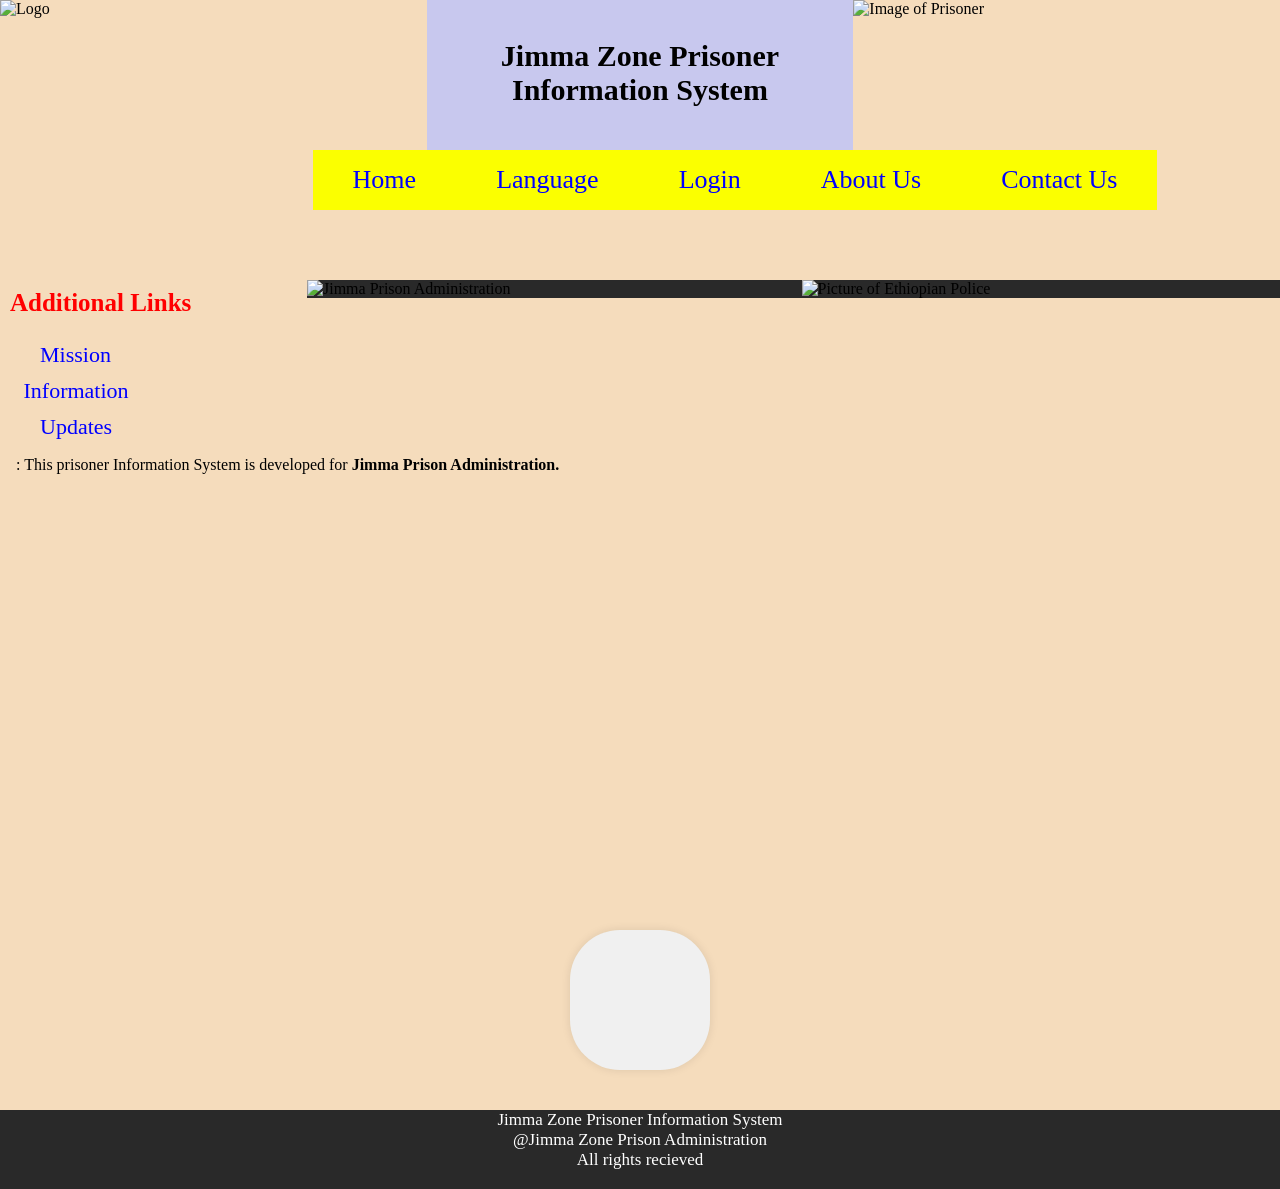
==== public/index.html @ 28b25e77 "trying to make it responsive" ====
<!DOCTYPE html>
<html lang="en">

<head>
    <meta charset="UTF-8">
    <meta name="viewport" content="width=device-width, initial-scale=1.0">
    <meta name="description" content="Prisoner infromation system website">
    <title>Home Page</title>
    <link rel="stylesheet" href="css/index.css">
    <link rel="icon" href="images/pis-overview.jpg">
</head>

<body>
    <header>
        <div class="header">
            <div class="logo">
                <img src="images/logojpcrop.jpg" alt="Logo" width="100%" height="135px">
            </div>

            <div class="title">
                <h1><br>Jimma Zone Prisoner Information System</h1>
            </div>

            <div class="prisoner_image">
                <img src="images/prisoner-image.jpg" alt="Image of Prisoner" width="100%" height="135px">
            </div>
        </div>
    </header>

    <nav class="linknav">
        <ul>
            <li><a href="#home-click" class="link">Home</a></li>
            <li><a href="#languages" class="link">Language</a></li>
            <ul id="languages">
                <li>
                    <div id="google_translate_element"></div>
                </li>
            </ul>

            <li><a target="_self" href="login.html" id="button" class="link">Login</a></li>
            <li><a target="_self" href="about-us.html" class="link">About Us</a></li>
            <li><a href="contact-us.html" class="link">Contact Us</a></li>
        </ul>
    </nav><br /><br /><br />

    <div class="supercontainer">
        <div class="additional">
            <aside>
                <p><strong>Additional Links</strong></p>
                <a href="mission.html" style="margin-left: 30px; ">Mission</a>
                <a href="information.html" style="margin-left: 13.5px;">Information</a>
                <a href="updates.html" style="margin-left: 30px;">Updates</a>
            </aside>
        </div>


        <div class="imagesarea">

            <div class="container" id="home-click">
                <div class="outside_of_prison">
                    <img src="images/logojp.jpg" alt="Jimma Prison Administration" class="logojp">
                </div>
                <div class="police">
                    <img src="images/ethiopian-police.jpg" alt="Picture of Ethiopian Police" width="100%"
                        height="400px">
                </div>
            </div>
        </div>
    </div>

    <div class="description">
        <p>: This prisoner Information System is developed for
            <strong>Jimma Prison Administration.</strong>
        </p>
    </div>

    <div class="map-container">
        <iframe
            src="https://www.google.com/maps/embed?pb=!1m18!1m12!1m3!1d3953.9561266308656!2d36.848310174198!3d7.687857692329307!2m3!1f0!2f0!3f0!3m2!1i1024!2i768!4f13.1!3m3!1m2!1s0x17adb9d499c7c769%3A0x137e3862fb165406!2sMana%20Sirreessaa%20Magaalaa%20Jimmaa!5e0!3m2!1sen!2set!4v1710157826446!5m2!1sen!2set"
            width="80%" height="100%" style="border:0;" allowfullscreen=""
            referrerpolicy="no-referrer-when-downgrade"></iframe>
    </div>

    <div class="time-container">
        <div id="datetime"></div>
    </div>

    <footer>
        <p>Jimma Zone Prisoner Information System
            <br>@Jimma Zone Prison Administration <br>
            All rights recieved
        </p>
    </footer>

    <script type="text/javascript" src="./script/googleTranslate.js"></script>

    <script type="text/javascript"
        src="//translate.google.com/translate_a/element.js?cb=googleTranslateElementInit"></script>
    <script src="./script/index.js"></script>
</body>

</html>
---- public/css/index.css ----
html {
    height: 100%;
}

body {
    margin: 0;
    background-color: rgb(245, 220, 188);
    padding: 0;
    overflow-x: hidden;
    min-height: 100%;
}

img {
    max-width: 100%;
    height: auto;
    display: block;
}

.logo img {
    height: 150px;
}

.title {
    width: 40%;
    justify-content: center;
    background-color: rgb(200, 200, 238);
    color: black;
    font-size: 15px;
    text-align: center;
    height: 150px;
}

.prisoner_image img {
    height: 150px;
}

.additional {
    flex: 1 1 250px;
}

.imagesarea {
    flex: 3 1 850px;
}

.logo,
.prisoner_image, .title {
   flex: 1;
   min-width: 250px;
}

.title h1 {
    margin-top: 5px;
}

.header {
    display: flex;
    flex-wrap: wrap;
    align-items: center;
}

.linknav {
    margin-left: 190px;
}

.linknav ul {
    display: flex;
    flex-wrap: wrap;
    justify-content: center;
    padding: 0;
    margin: 0;
    list-style: none;
}

.linknav li {
    float: none;
}

.linknav a {
    background-color: rgb(251, 255, 0);
    display: block;
    padding: 15px 40px;
    text-align: center;
    text-decoration: none;
    font-size: 30px;
    color: blue;
    transition: all 0.2s ease;
    font-weight: 540;
}

.linknav li a:hover {
    background-color: rgb(0, 255, 234);
}

.goog-te-gadget img {
    display: none !important;
}

.goog-te-combo {
    padding: 5px;
    border: 1px solid #ccc;
    border-radius: 5px;
    font-size: 14px;
    background-color: #fff;
    color: #333;
}

.goog-te-combo-arrow {
    display: none;
}

.goog-te-menu-value {
    font-size: 14px;
    color: #333;
}

#languages {
    opacity: 0;
    position: absolute;
    visibility: hidden;
    z-index: 1;
}

li:hover #languages {
    opacity: 1;
    top: 60px;
    left: -40px;
    visibility: visible;
}

#languages li a:hover {
    background-color: rgb(253, 143, 0);
}

#languages li {
    width: 100%;
}

.supercontainer {
    display: flex;
    flex-wrap: wrap;
    gap: 1rem;
}

aside {
    margin-right: 10px;
    margin-left: 10px;
    margin-top: 10px;
}

aside p {
    font-size: 25px;
    color: red;
}

aside a {
    font-size: 22px;
    text-decoration: none;
    display: block;
    margin-top: 10px;
    color: blue;
}

.logojp {
    width: fit-content;
    height: fit-content;
}

.outside_of_prison,
.police {
    flex: 1 1 300px;
}

.container {
    background-color: rgb(41, 41, 41);
    display: flex;
    flex-wrap: wrap;
    gap: 1rem;
    margin: 1rem auto;
    max-width: 1200px;
}

.description {
    margin-width: 1200px;
    margin: 1rem auto;
    padding: 0 1rem;
}

.map-container {
    width: 100%;
    height: 400px;
    marign: 0 auto;
}

.time-container {
    font-family: Arial, sans-serif;
    text-align: center;
    margin: 40px auto;
    width: fit-content;
    background-color: #f0f0f0;
    padding: 70px;
    border-radius: 50px;
    box-shadow: 0 0 10px rgba(0, 0, 0, 0.1);
}

#datetime {
    font-size: 30px;
    color: hsl(17, 100%, 50%);
}

footer {
    text-align: center;
    background-color: rgb(41, 41, 41);
    color: rgb(255, 255, 255);
    font-family: 'Times New Roman', Times, serif;
    font-size: 17px;
    padding-bottom: 2px;
}

@media (max-width: 768px) {

    .header {
        flex-direction: column;
        text-align: center;
    }

    .linknav a {
        font-size: 18px;
        padding: 10px;
    }

    .time-container {
        padding: 30px;
    }
}

@media (min-width: 1024px) {
    .linknav a {
        font-size: 26px;
    }
}
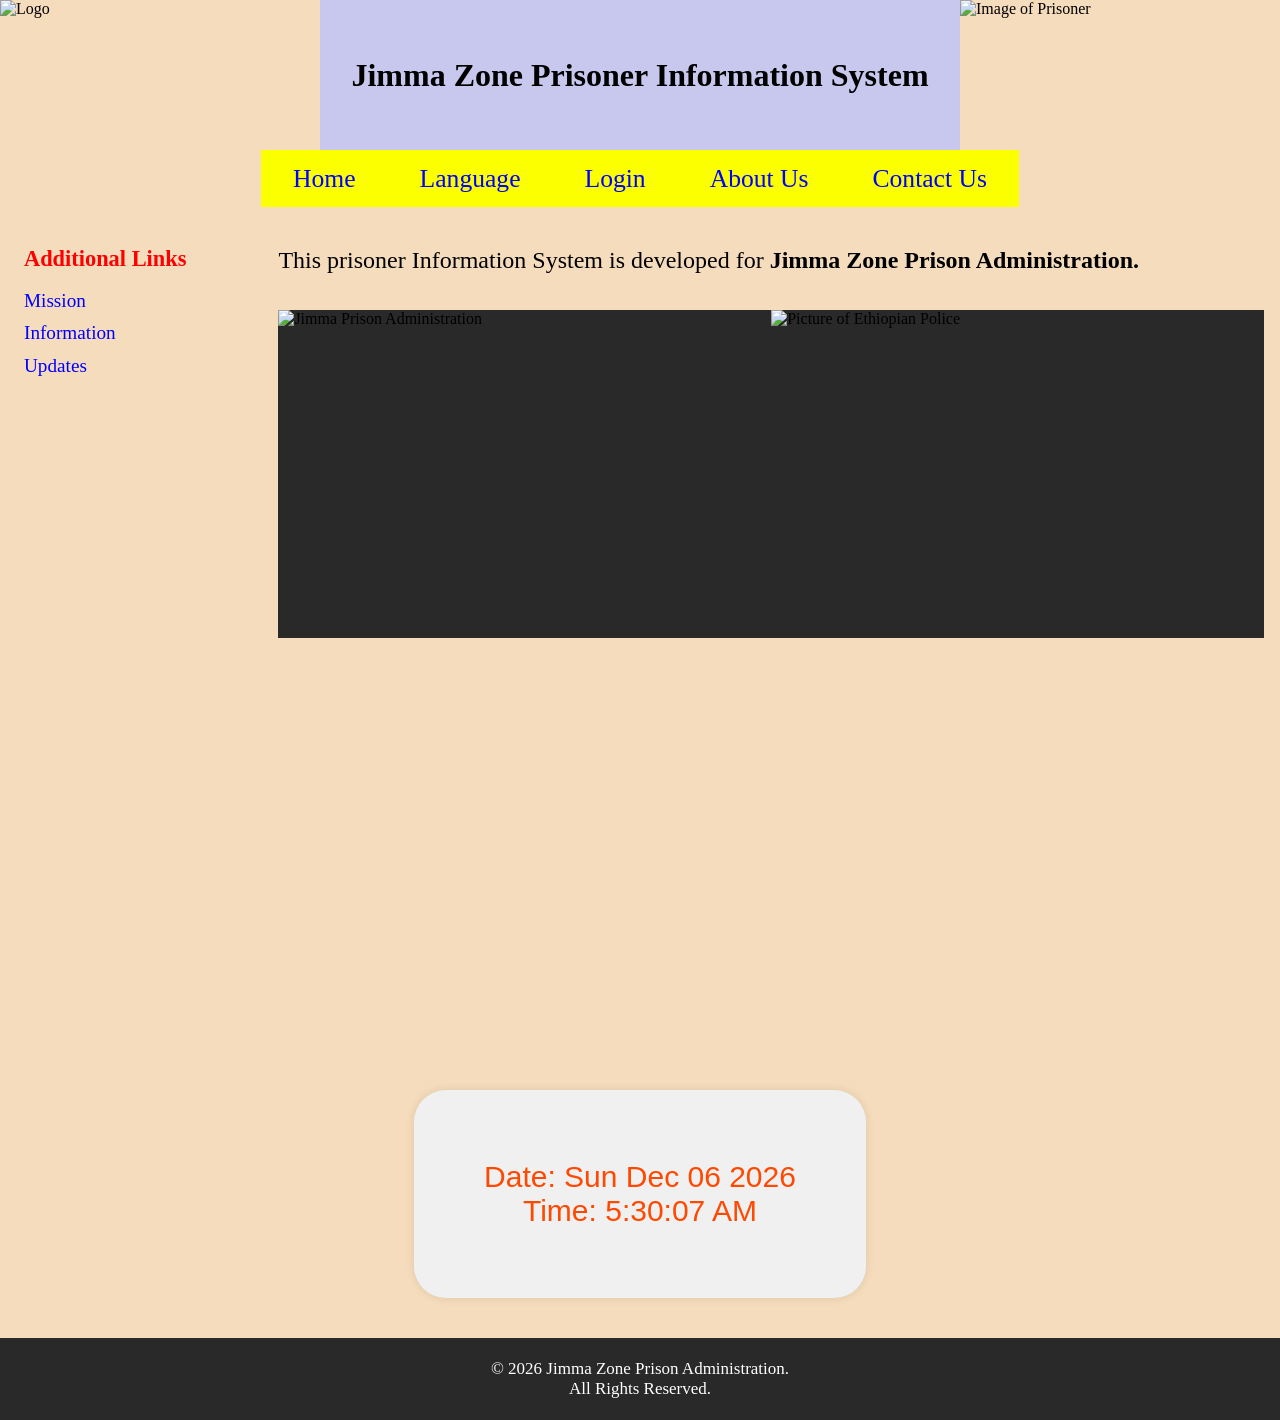
==== commit f0ff1119: "well responsive, footer year update" ====
--- a/public/index.html
+++ b/public/index.html
@@ -14,15 +14,15 @@
     <header>
         <div class="header">
             <div class="logo">
-                <img src="images/logojpcrop.jpg" alt="Logo" width="100%" height="135px">
+                <img src="images/logojpcrop.jpg" alt="Logo">
             </div>
 
             <div class="title">
-                <h1><br>Jimma Zone Prisoner Information System</h1>
+                <h1>Jimma Zone Prisoner Information System</h1>
             </div>
 
             <div class="prisoner_image">
-                <img src="images/prisoner-image.jpg" alt="Image of Prisoner" width="100%" height="135px">
+                <img src="images/prisoner-image.jpg" alt="Image of Prisoner">
             </div>
         </div>
     </header>
@@ -30,55 +30,53 @@
     <nav class="linknav">
         <ul>
             <li><a href="#home-click" class="link">Home</a></li>
-            <li><a href="#languages" class="link">Language</a></li>
-            <ul id="languages">
-                <li>
-                    <div id="google_translate_element"></div>
-                </li>
-            </ul>
+            <li class="language-item">
+                <a href="#languages" class="link">Language</a>
+                <ul id="languages">
+                    <li><div id="google_translate_element"></div></li>
+                </ul>
+            </li>
 
             <li><a target="_self" href="login.html" id="button" class="link">Login</a></li>
             <li><a target="_self" href="about-us.html" class="link">About Us</a></li>
             <li><a href="contact-us.html" class="link">Contact Us</a></li>
         </ul>
-    </nav><br /><br /><br />
+    </nav>
 
     <div class="supercontainer">
         <div class="additional">
             <aside>
                 <p><strong>Additional Links</strong></p>
-                <a href="mission.html" style="margin-left: 30px; ">Mission</a>
-                <a href="information.html" style="margin-left: 13.5px;">Information</a>
-                <a href="updates.html" style="margin-left: 30px;">Updates</a>
+                <a href="mission.html">Mission</a>
+                <a href="information.html">Information</a>
+                <a href="updates.html">Updates</a>
             </aside>
         </div>
 
+        <main class="main-content">
+            <div class="description">
+                <p>This prisoner Information System is developed for
+                    <strong>Jimma Zone Prison Administration.</strong>
+                </p>
+            </div>
 
-        <div class="imagesarea">
-
-            <div class="container" id="home-click">
-                <div class="outside_of_prison">
-                    <img src="images/logojp.jpg" alt="Jimma Prison Administration" class="logojp">
-                </div>
-                <div class="police">
-                    <img src="images/ethiopian-police.jpg" alt="Picture of Ethiopian Police" width="100%"
-                        height="400px">
+            <div class="imagesarea">
+                <div class="container" id="home-click">
+                    <div class="outside_of_prison">
+                        <img src="images/logojp.jpg" alt="Jimma Prison Administration" />
+                    </div>
+                    <div class="police">
+                        <img src="images/ethiopian-police.jpg" alt="Picture of Ethiopian Police">
+                    </div>
                 </div>
             </div>
-        </div>
-    </div>
-
-    <div class="description">
-        <p>: This prisoner Information System is developed for
-            <strong>Jimma Prison Administration.</strong>
-        </p>
-    </div>
-
-    <div class="map-container">
-        <iframe
-            src="https://www.google.com/maps/embed?pb=!1m18!1m12!1m3!1d3953.9561266308656!2d36.848310174198!3d7.687857692329307!2m3!1f0!2f0!3f0!3m2!1i1024!2i768!4f13.1!3m3!1m2!1s0x17adb9d499c7c769%3A0x137e3862fb165406!2sMana%20Sirreessaa%20Magaalaa%20Jimmaa!5e0!3m2!1sen!2set!4v1710157826446!5m2!1sen!2set"
-            width="80%" height="100%" style="border:0;" allowfullscreen=""
-            referrerpolicy="no-referrer-when-downgrade"></iframe>
+            <div class="map-container">
+                <iframe
+                    src="https://www.google.com/maps/embed?pb=!1m18!1m12!1m3!1d3953.9561266308656!2d36.848310174198!3d7.687857692329307!2m3!1f0!2f0!3f0!3m2!1i1024!2i768!4f13.1!3m3!1m2!1s0x17adb9d499c7c769%3A0x137e3862fb165406!2sMana%20Sirreessaa%20Magaalaa%20Jimmaa!5e0!3m2!1sen!2set!4v1710157826446!5m2!1sen!2set"
+                    height="100%" style="border:0;" allowfullscreen=""
+                    referrerpolicy="no-referrer-when-downgrade"></iframe>
+            </div>
+        </main>
     </div>
 
     <div class="time-container">
@@ -86,9 +84,8 @@
     </div>
 
     <footer>
-        <p>Jimma Zone Prisoner Information System
-            <br>@Jimma Zone Prison Administration <br>
-            All rights recieved
+        <p>&copy; <span id="currentYear"></span> Jimma Zone Prison Administration. <br>
+            All Rights Reserved.
         </p>
     </footer>
 
@@ -97,6 +94,8 @@
     <script type="text/javascript"
         src="//translate.google.com/translate_a/element.js?cb=googleTranslateElementInit"></script>
     <script src="./script/index.js"></script>
+
+    <script type="text/javascript" src="script/footerYear.js"></script>
 </body>
 
 </html>
--- a/public/css/index.css
+++ b/public/css/index.css
@@ -1,241 +1,343 @@
+* {
+  box-sizing: border-box;
+}
+
 html {
-    height: 100%;
+  min-height: 100%;
 }
 
 body {
-    margin: 0;
-    background-color: rgb(245, 220, 188);
-    padding: 0;
-    overflow-x: hidden;
-    min-height: 100%;
+  min-height: 100vh;
+  margin: 0;
+  padding: 0;
+  background-color: rgb(245, 220, 188);
 }
 
 img {
-    max-width: 100%;
-    height: auto;
-    display: block;
-}
-
-.logo img {
-    height: 150px;
+  display: block;
+  max-width: 100%;
+  height: auto;
+}
+
+.header {
+  display: grid;
+  grid-template-columns: minmax(0, 1fr) minmax(0, 2fr) minmax(0, 1fr);
+  align-items: stretch;
+}
+
+.logo img,
+.prisoner_image img {
+  width: 100%;
+  height: 150px;
+  object-fit: cover;
 }
 
 .title {
-    width: 40%;
-    justify-content: center;
-    background-color: rgb(200, 200, 238);
-    color: black;
-    font-size: 15px;
-    text-align: center;
-    height: 150px;
-}
-
-.prisoner_image img {
-    height: 150px;
-}
-
-.additional {
-    flex: 1 1 250px;
-}
-
-.imagesarea {
-    flex: 3 1 850px;
-}
-
-.logo,
-.prisoner_image, .title {
-   flex: 1;
-   min-width: 250px;
+  display: grid;
+  min-width: 0;
+  min-height: 150px;
+  padding: 1rem;
+  place-items: center;
+  background-color: rgb(200, 200, 238);
+  color: black;
+  text-align: center;
 }
 
 .title h1 {
-    margin-top: 5px;
-}
-
-.header {
-    display: flex;
+  margin: 0;
+  font-size: clamp(1.35rem, 3vw, 2rem);
+}
+
+.linknav {
+  position: relative;
+  z-index: 2;
+  width: fit-content;
+  margin: auto;
+  background-color: rgb(251, 255, 0);
+}
+
+.linknav > ul {
+  display: flex;
+  flex-wrap: wrap;
+  justify-content: center;
+  max-width: 1440px;
+  margin: 0 auto;
+  padding: 0;
+  list-style: none;
+}
+
+.linknav li {
+  position: relative;
+  list-style: none;
+}
+
+.linknav a {
+  display: block;
+  padding: 0.85rem clamp(0.75rem, 2.5vw, 2rem);
+  color: blue;
+  text-align: center;
+  text-decoration: none;
+  font-size: clamp(1rem, 2vw, 1.625rem);
+  font-weight: 540;
+  transition: background-color 0.2s ease;
+}
+
+.linknav li > a:hover,
+.linknav li > a:focus-visible {
+  background-color: rgb(0, 255, 234);
+}
+
+#languages {
+  position: absolute;
+  top: 100%;
+  left: 0;
+  visibility: hidden;
+  min-width: 100%;
+  margin: 0;
+  padding: 0.5rem;
+  background-color: rgb(251, 255, 0);
+  opacity: 0;
+  z-index: 3;
+}
+
+.language-item:hover #languages,
+.language-item:focus-within #languages,
+#languages:target {
+  visibility: visible;
+  opacity: 1;
+}
+
+#languages li {
+  width: 100%;
+}
+
+.goog-te-gadget img {
+  display: none !important;
+}
+
+.goog-te-combo {
+  max-width: 100%;
+  padding: 5px;
+  border: 1px solid #ccc;
+  border-radius: 5px;
+  background-color: #fff;
+  color: #333;
+  font-size: 14px;
+}
+
+.goog-te-combo-arrow {
+  display: none;
+}
+
+.goog-te-menu-value {
+  color: #333;
+  font-size: 14px;
+}
+
+.supercontainer {
+  display: grid;
+  grid-template-columns: minmax(13rem, 1fr) minmax(0, 4fr);
+  gap: 1rem;
+  width: min(100% - 2rem, 1440px);
+  margin: 0.5rem auto;
+}
+
+aside {
+  display: flex;
+  flex-direction: column;
+  align-items: flex-start;
+  margin: 0.5rem;
+}
+
+aside p {
+  margin-bottom: 0.5rem;
+  color: red;
+  font-size: 1.4rem;
+}
+
+aside a {
+  display: block;
+  margin-top: 0.65rem;
+  color: blue;
+  font-size: 1.2rem;
+  text-decoration: none;
+}
+
+.main-content {
+  display: grid;
+  min-width: 0;
+  align-content: start;
+}
+
+.container {
+  display: grid;
+  grid-template-columns: repeat(2, minmax(0, 1fr));
+  max-width: 1200px;
+  margin: 0.25rem auto;
+  background-color: rgb(41, 41, 41);
+}
+
+.outside_of_prison,
+.police {
+  display: grid;
+  min-width: 0;
+  min-height: 16rem;
+}
+
+.police img{
+  width: 100%;
+  max-height: 26rem;
+  object-fit: contain;
+}
+
+.outside_of_prison img{
+  height: 20.5rem;
+}
+
+.police img {
+  object-fit: cover;
+}
+
+.description {
+  width: 100%;
+  font-size: 1.5rem;
+  margin: 2rem 0;
+}
+
+.description p {
+  margin: 0;
+}
+
+.map-container {
+  width: min(100%, 1200px);
+  aspect-ratio: 16 / 9;
+  max-height: 400px;
+  margin: 0.25rem 0;
+}
+
+.map-container iframe {
+  display: block;
+  width: 100%;
+  height: 100%;
+}
+
+.time-container {
+  width: fit-content;
+  max-width: calc(100% - 2rem);
+  margin: 2.5rem auto;
+  padding: clamp(1.5rem, 7vw, 4.375rem);
+  border-radius: 2rem;
+  background-color: #f0f0f0;
+  box-shadow: 0 0 10px rgba(0, 0, 0, 0.1);
+  font-family: Arial, sans-serif;
+  text-align: center;
+}
+
+#datetime {
+  color: hsl(17, 100%, 50%);
+  font-size: clamp(1.1rem, 4vw, 1.875rem);
+}
+
+footer {
+  padding: 0.25rem 1rem;
+  background-color: rgb(41, 41, 41);
+  color: rgb(255, 255, 255);
+  font-family: "Times New Roman", Times, serif;
+  font-size: 1.0625rem;
+  text-align: center;
+}
+
+@media (max-width: 760px) {
+  .header {
+    grid-template-areas:
+      "title title"
+      "logo prisoner";
+    grid-template-columns: repeat(2, minmax(0, 1fr));
+  }
+
+  .logo {
+    grid-area: logo;
+  }
+
+  .title {
+    grid-area: title;
+    min-height: 110px;
+  }
+
+  .prisoner_image {
+    grid-area: prisoner;
+  }
+
+  .logo img,
+  .prisoner_image img {
+    height: clamp(90px, 24vw, 150px);
+  }
+
+  aside {
+    flex-direction: row;
     flex-wrap: wrap;
     align-items: center;
-}
-
-.linknav {
-    margin-left: 190px;
-}
-
-.linknav ul {
+    margin: 0;
+  }
+
+  aside p {
+    flex-basis: 100%;
+  }
+
+  aside a {
+    display: inline-block;
+    margin: 0 1rem 0.5rem 0;
+  }
+}
+
+@media (max-width: 520px) {
+  .linknav > ul {
+    justify-content: stretch;
+  }
+
+  .linknav > ul > li {
+    flex: 1 1 40%;
+  }
+
+  .linknav a {
+    padding: 0.75rem 0.5rem;
+  }
+
+  .supercontainer {
     display: flex;
-    flex-wrap: wrap;
+    flex-direction: column;
+  }
+
+  .additional aside {
+    text-align: center;
     justify-content: center;
-    padding: 0;
-    margin: 0;
-    list-style: none;
-}
-
-.linknav li {
-    float: none;
-}
-
-.linknav a {
-    background-color: rgb(251, 255, 0);
-    display: block;
-    padding: 15px 40px;
-    text-align: center;
-    text-decoration: none;
-    font-size: 30px;
-    color: blue;
-    transition: all 0.2s ease;
-    font-weight: 540;
-}
-
-.linknav li a:hover {
-    background-color: rgb(0, 255, 234);
-}
-
-.goog-te-gadget img {
-    display: none !important;
-}
-
-.goog-te-combo {
-    padding: 5px;
-    border: 1px solid #ccc;
-    border-radius: 5px;
-    font-size: 14px;
-    background-color: #fff;
-    color: #333;
-}
-
-.goog-te-combo-arrow {
-    display: none;
-}
-
-.goog-te-menu-value {
-    font-size: 14px;
-    color: #333;
-}
-
-#languages {
-    opacity: 0;
-    position: absolute;
-    visibility: hidden;
-    z-index: 1;
-}
-
-li:hover #languages {
-    opacity: 1;
-    top: 60px;
-    left: -40px;
-    visibility: visible;
-}
-
-#languages li a:hover {
-    background-color: rgb(253, 143, 0);
-}
-
-#languages li {
+  }
+
+  .description {
     width: 100%;
-}
-
-.supercontainer {
-    display: flex;
-    flex-wrap: wrap;
-    gap: 1rem;
-}
-
-aside {
-    margin-right: 10px;
-    margin-left: 10px;
-    margin-top: 10px;
-}
-
-aside p {
-    font-size: 25px;
-    color: red;
-}
-
-aside a {
-    font-size: 22px;
-    text-decoration: none;
-    display: block;
-    margin-top: 10px;
-    color: blue;
-}
-
-.logojp {
-    width: fit-content;
-    height: fit-content;
-}
-
-.outside_of_prison,
-.police {
-    flex: 1 1 300px;
-}
-
-.container {
-    background-color: rgb(41, 41, 41);
-    display: flex;
-    flex-wrap: wrap;
-    gap: 1rem;
-    margin: 1rem auto;
-    max-width: 1200px;
-}
-
-.description {
-    margin-width: 1200px;
-    margin: 1rem auto;
-    padding: 0 1rem;
-}
-
-.map-container {
-    width: 100%;
-    height: 400px;
-    marign: 0 auto;
-}
-
-.time-container {
-    font-family: Arial, sans-serif;
-    text-align: center;
-    margin: 40px auto;
-    width: fit-content;
-    background-color: #f0f0f0;
-    padding: 70px;
-    border-radius: 50px;
-    box-shadow: 0 0 10px rgba(0, 0, 0, 0.1);
-}
-
-#datetime {
-    font-size: 30px;
-    color: hsl(17, 100%, 50%);
-}
-
-footer {
-    text-align: center;
-    background-color: rgb(41, 41, 41);
-    color: rgb(255, 255, 255);
-    font-family: 'Times New Roman', Times, serif;
-    font-size: 17px;
-    padding-bottom: 2px;
-}
-
-@media (max-width: 768px) {
-
-    .header {
-        flex-direction: column;
-        text-align: center;
-    }
-
-    .linknav a {
-        font-size: 18px;
-        padding: 10px;
-    }
-
-    .time-container {
-        padding: 30px;
-    }
-}
-
-@media (min-width: 1024px) {
-    .linknav a {
-        font-size: 26px;
-    }
-}
-
+    font-size: 1.2rem;
+    margin: 1rem;
+  }
+
+  .container {
+    grid-template-columns: minmax(0, 2fr);
+  }
+
+  .outside_of_prison,
+  .police {
+    min-height: 12rem;
+  }
+
+  .map-container {
+    aspect-ratio: 4 / 3;
+  }
+}
+
+@media (prefers-reduced-motion: reduce) {
+  *,
+  *::before,
+  *::after {
+    scroll-behavior: auto !important;
+    transition-duration: 0.01ms !important;
+  }
+}
